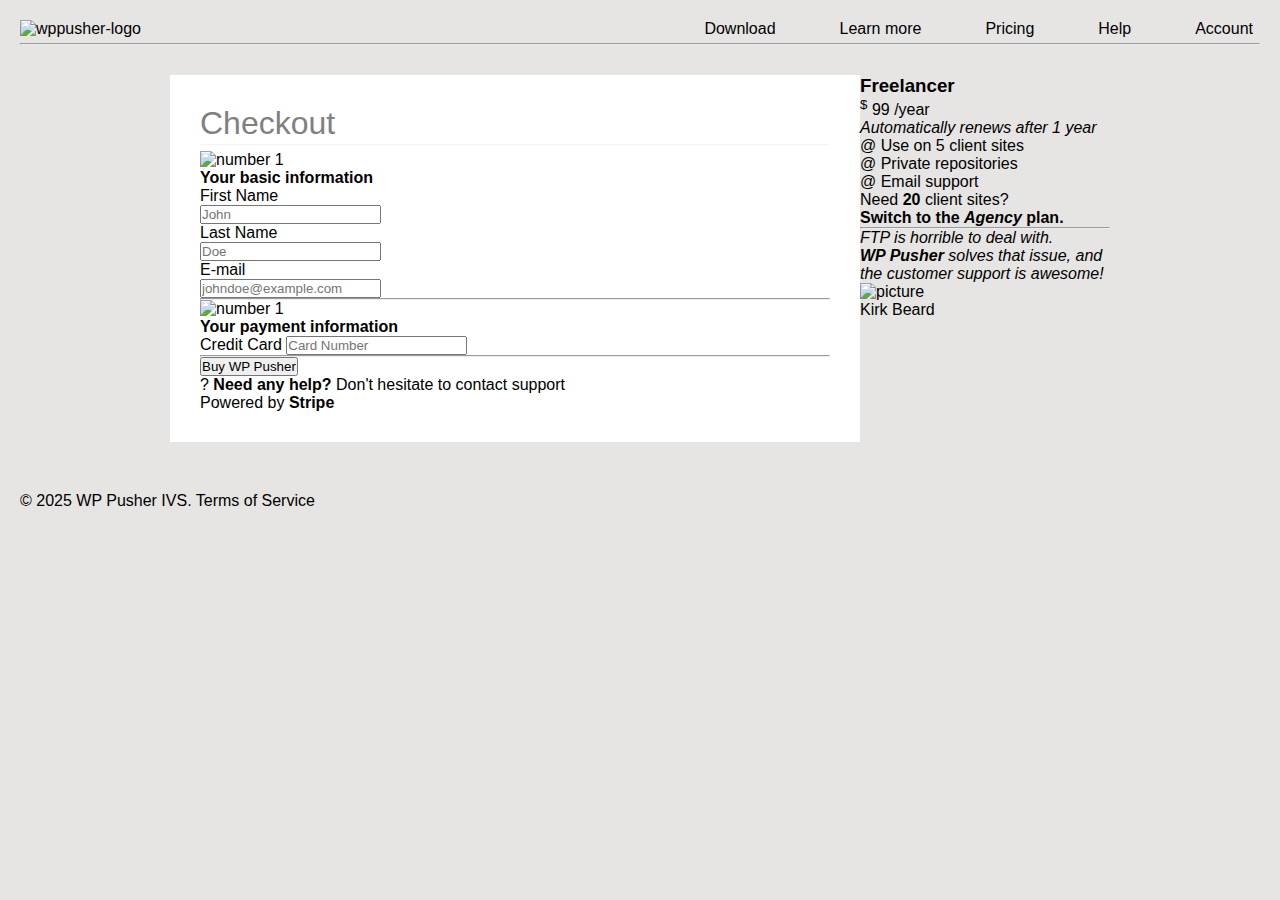
==== alt ass 5/index.html @ 83b019bf "Add files via upload" ====
<!DOCTYPE html>
<html lang="en">

<!DOCTYPE html>
<html lang="en">

<head>
    <meta charset="UTF-8" />
    <meta name="viewport" content="width=device-width, initial-scale=1.0" />
    <link rel="stylesheet" href="style.css">
    <title>css fifth assignment</title>
</head>

<body>
    <div class="container">
        <div class="navbar">
            <section class="nav">
                <div class="logo">
                    <img src="assests/image/wppusher-logo copy.png" alt="wppusher-logo" />
                </div>
                <div class="navlinks">
                    <ul>
                        <li>
                            <a href="#">Download</a>
                        </li>
                        <li>
                            <a href="#">Learn more</a>
                        </li>
                        <li>
                            <a href="#">Pricing</a>
                        </li>
                        <li>
                            <a href="#">Help</a>
                        </li>
                        <li>
                            <a href="#">Account</a>
                        </li>
                    </ul>
                </div>
            </section>
            <div class="hori-nav">
                <hr />
            </div>
        </div>



        <div class="main">
            <!-- left div -->
            <div class="left-main">
                <form action="" class="form-div">
                    <div class="first-sect">
                        <h1>Checkout</h1>
                        <hr />
                    </div>

                    <div class="second-sect">
                        <div class="second-sect1">
                            <p>
                                <img src="assests/image/number-5433251_1280.png" alt="number 1">
                            </p>
                            <h4>Your basic information</h4>
                        </div>

                        <div class="second-sect2">
                            <div class="firstlastname">
                                <div class="firstname">
                                    <label for="firstname">First Name</label><br />
                                    <input type="text" placeholder="John" name="firstname" id="firstname" required />
                                </div>
                                <div class="lastname">
                                    <label for="lastname">Last Name</label><br />
                                    <input type="text" placeholder="Doe" name="lastname" id="lastname" required />
                                </div>
                            </div>
                            <div class="email">
                                <label for="email">E-mail</label><br />
                                <input type="email" placeholder="johndoe@example.com" name="email" id="email"
                                    required />
                            </div>
                            <div class="second-sect-hori">
                                <hr />
                            </div>
                        </div>

                        <div class="third-sect3">
                            <div class="third-sect3-first-div">
                                <p>
                                    <img src="assests/image/number-5433251_1280.png" alt="number 1">
                                </p>
                                <h4>Your payment information</h4>
                            </div>
                            <div class="third-sect3-second-div">
                                <label for="card-number">Credit Card</label>
                                <input type="text" name="card-number" id="card-number" maxlength="19"
                                    oninput="this.value = this.value.replace(/\D/g, '').replace(/(\d{4})(?=\d)/g, '$1 ')"
                                    pattern="\d{4}\s\d{4}\s\d{4}\s\d{4}" placeholder="Card Number" required />
                            </div>
                            <div class="third-sect3-second-div-hori">
                                <hr />
                            </div>
                        </div>

                        <div class="fourth-sect4">
                            <button type="submit">Buy WP Pusher</button>
                            <p class="fourth-sect4-first-p">
                                ? <span><b>Need any help?</b></span> Don't hesitate to contact
                                support
                            </p>
                            <p class="fourth-sect4-second-p"> Powered by <b>Stripe</b></p>
                        </div>
                    </div>
                </form>
            </div>

            <!-- right div -->
            <div class="right-main">
                <div class="right-main-first-div">
                    <h3>Freelancer</h3>
                    <p><sup>$</sup> <span class="right-main-first-div-span">99</span> <span>/year</span></p>
                    <p><i>Automatically renews after 1 year</i></p>
                </div>
                <div class="right-main-scond-div">
                    <p><span>@</span> Use on 5 client sites</p>
                    <p><span>@</span> Private repositories</p>
                    <p><span>@</span> Email support</p>
                </div>
                <div class="right-main-third-div">
                    <p>Need <b>20</b> client sites?</p>
                    <p>
                        <b class="right-main-third-div-second-p">Switch to the <i>Agency</i> plan.</b>
                    </p>
                    <hr />
                </div>
                <div class="right-main-fourth-div">
                    <div class="right-main-fourth-div1">
                        <p><i>FTP is horrible to deal with.</i></p>
                        <p>
                            <i><b>WP Pusher</b> solves that issue, and the customer support
                                is awesome!</i>
                        </p>
                    </div>
                    <div class="right-main-fourth-div2">
                        <img src="assests/image/20230619_083913.jpg" alt="picture" />
                        <p>Kirk Beard</p>
                    </div>
                </div>
            </div>
        </div>

        <div class="footer">
            <p>&copy; 2025 WP Pusher IVS. <span>Terms of Service</span></p>
        </div>
    </div>
</body>

</html>
---- alt ass 5/style.css ----
* {
    margin: 0;
    padding: 0;
    box-sizing: border-box;
    font-family: sans-serif;
}

body {
    background-color: rgb(231, 228, 228);
}

.container {
    padding: 20px;
    display: flex;
    flex-direction: column;

    .navbar {
        display: flex;
        flex-direction: column;
        gap: 5px;

        .nav {
            display: flex;
            flex-direction: row;
            justify-content: space-between;

            .logo-img {
                width: 30px;
            }

            .navlinks {
                ul {
                    display: flex;
                    flex-direction: row;
                    justify-content: space-around;
                    gap: 50px;

                    li {
                        list-style: none;

                        :hover {
                            border: 2px solid black;
                            border-radius: 5px;
                        }


                        a {
                            text-decoration: none;
                            color: black;
                            padding: 5px 5px;
                            border: 2px solid transparent;
                            transition: border-color 0.3s;


                        }

                    }
                }
            }
        }
    }


    /* main */
    .main {
        display: grid;
        grid-template-columns: 1fr 250px;
        margin: 30px 150px 50px 150px;


        /* left main */
        .left-main {
            background-color: white;
            padding: 30px;

            .form-div {
                display: flex;
                flex-direction: column;
                gap: 5px;

                .first-sect {
                    display: flex;
                    flex-direction: column;
                    gap: 2px;

                    h1 {
                        font-weight: 400;
                        color: gray;
                    }

                    hr {
                        opacity: 0.1;
                    }


                    .second-sect {
                        display: flex;
                        flex-direction: column;
                        gap: 2px;

                        .second-sect1 {
                            display: flex;
                            flex-direction: row;
                            /* justify-items: center; */
                            align-items: center;
                            gap: 15px;
                            padding-top: 10px;

                            p {
                                /* border: 2px solid rgba(31, 96, 182, 0.596);
                            width: 30px;
                            height: 30px;
                            border-radius: 50px; */

                                img {
                                    width: 20px;
                                }
                            }
                        }
                    }

                    .second-sect2 {
                        display: flex;
                        flex-direction: column;
                        gap: 5px;

                        .firstlastname {
                            display: flex;
                            flex-direction: row;
                            gap: 50px;

                            .firstname {


                                label {
                                    font-size: small;
                                }

                                input {
                                    background-color: rgb(226, 216, 216);
                                    opacity: 0.5;
                                    padding: 2px;
                                    border: 0;
                                    border-radius: 2px;
                                }
                            }

                            .lastname {


                                label {
                                    font-size: small;
                                }

                                input {
                                    background-color: rgb(226, 216, 216);
                                    opacity: 0.5;
                                    padding: 2px;
                                    border: 0;
                                    border-radius: 2px;
                                }
                            }
                        }

                        .email {
                            padding-bottom: 10px;

                            label {
                                font-size: small;
                            }

                            input {
                                background-color: rgb(226, 216, 216);
                                opacity: 0.5;
                                padding: 2px;
                                border: 0;
                                width: 300px;
                                border-radius: 2px;
                            }
                        }

                        .second-sect-hori {


                            hr {
                                opacity: 0.1;
                            }
                        }
                    }

                    .third-sect3 {
                        display: flex;
                        flex-direction: column;
                        gap: 5px;
                        padding-top: 10px;

                        .third-sect3-first-div {
                            display: flex;
                            flex-direction: row;
                            gap: 15px;

                            p {
                                img {
                                    width: 20px;
                                }
                            }
                        }

                        .third-sect3-second-div {
                            display: flex;
                            flex-direction: column;
                            gap: 2px;
                            padding-bottom: 10px;

                            label {
                                font-size: small;
                            }

                            input {
                                background-color: rgb(226, 216, 216);
                                opacity: 0.5;
                                padding: 2px;
                                border: 0;
                                width: 500px;
                                border-radius: 2px;
                            }
                        }

                        .third-sect3-second-div-hori {

                            hr {
                                opacity: 0.1;
                            }
                        }
                    }

                    .fourth-sect4 {
                        display: flex;
                        flex-direction: column;
                        gap: 10px;
                        padding-top: 10px;
                        justify-items: center;

                        button {
                            background-color: rgb(77, 212, 138);
                            opacity: 0.5;
                            padding: 5px;
                            border: 0;
                            width: 500px;
                            color: white;
                            font-size: small;
                            border-radius: 2px;
                        }

                        .fourth-sect4-first-p {
                            padding-left: 150px;
                            font-size: small;

                            span {
                                font-size: small;
                                font-weight: 300;
                            }
                        }

                        .fourth-sect4-second-p {
                            font-size: xx-small;
                            font-weight: 100;
                            align-self: center;
                            background-color: gray;
                            border-radius: 2px;
                            padding: 5px;

                            b {
                                font-weight: 900;
                                font-size: small;
                            }
                        }
                    }
                }
            }

            /* right main */
            .right-main {
                background-color: rgba(31, 96, 182, 0.596);
                padding: 20px;
                display: flex;
                flex-direction: column;
                gap: 20px;
                color: white;
                font-size: small;

                .right-main-first-div {
                    display: flex;
                    flex-direction: column;
                    gap: 5px;

                    p {


                        .right-main-first-div-span {
                            font-size: larger;
                        }
                    }
                }

                .right-main-scond-div {
                    display: flex;
                    flex-direction: column;
                    gap: 10px;
                }

                .right-main-third-div {
                    display: flex;
                    flex-direction: column;
                    gap: 15px;


                    .right-main-third-div-second-p {
                        text-decoration: underline;
                    }

                    hr {
                        opacity: 0.1;
                    }
                }

                .right-main-fourth-div {
                    display: flex;
                    flex-direction: column;
                    gap: 10px;

                    .right-main-fourth-div1 {
                        display: flex;
                        flex-direction: column;
                        gap: 5px;
                    }

                    .right-main-fourth-div2 {
                        display: flex;
                        flex-direction: row;
                        gap: 10px;

                        img {
                            width: 30px;
                            height: 30px;
                            border-radius: 50px;
                        }
                    }
                }
            }

        }

        /* footer div */
        .footer {

            p {
                padding-left: 500px;
                font-size: small;

                span {
                    color: rgb(77, 212, 138);
                }
            }
        }
    }
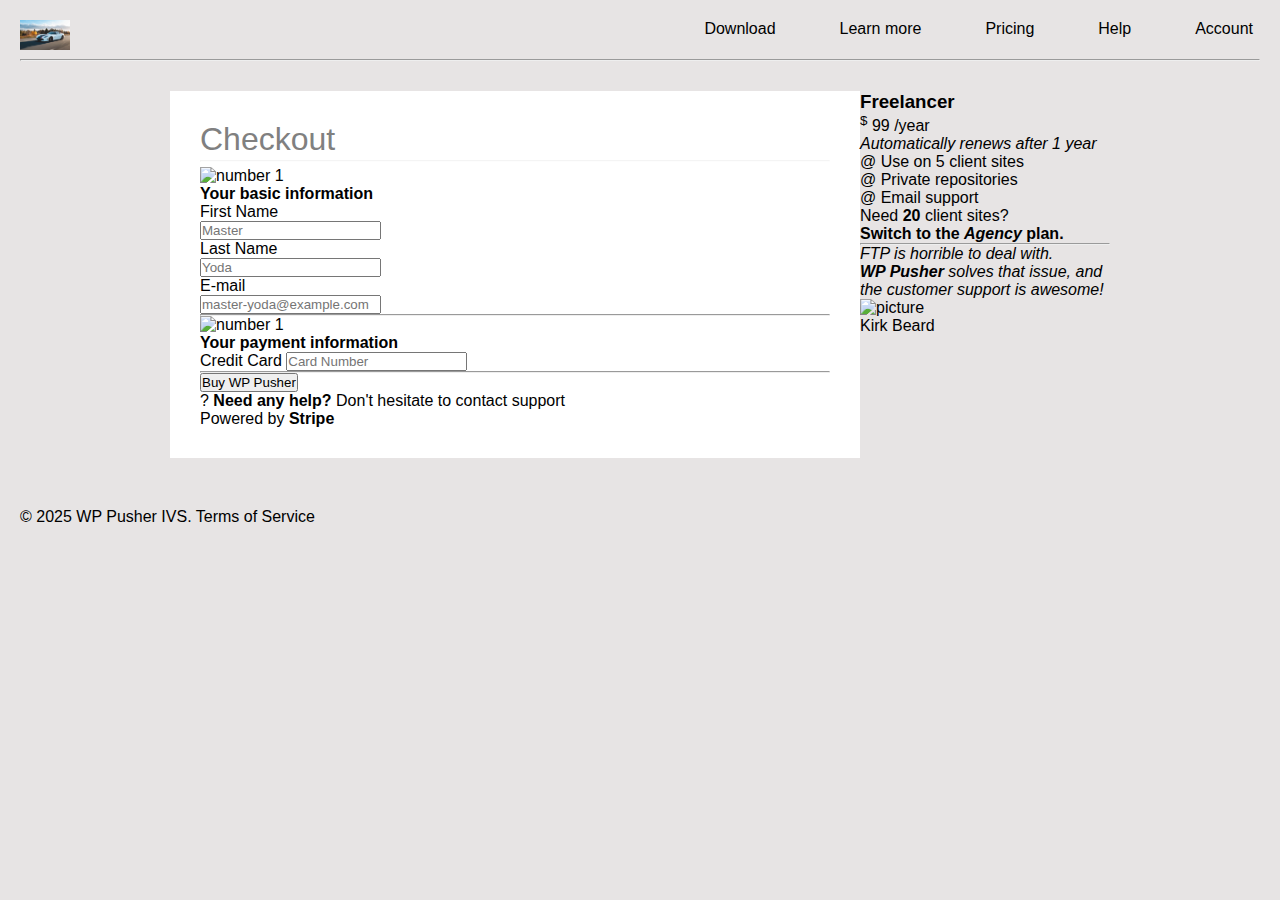
==== commit ee76ea03: "Add files via upload" ====
--- a/alt ass 5/index.html
+++ b/alt ass 5/index.html
@@ -16,7 +16,7 @@
         <div class="navbar">
             <section class="nav">
                 <div class="logo">
-                    <img src="assests/image/wppusher-logo copy.png" alt="wppusher-logo" />
+                    <img src="images/fresh.webp" height="30px" width="50px" alt="viper-logo" />
                 </div>
                 <div class="navlinks">
                     <ul>
@@ -66,16 +66,16 @@
                             <div class="firstlastname">
                                 <div class="firstname">
                                     <label for="firstname">First Name</label><br />
-                                    <input type="text" placeholder="John" name="firstname" id="firstname" required />
+                                    <input type="text" placeholder="Master" name="firstname" id="firstname" required />
                                 </div>
                                 <div class="lastname">
                                     <label for="lastname">Last Name</label><br />
-                                    <input type="text" placeholder="Doe" name="lastname" id="lastname" required />
+                                    <input type="text" placeholder="Yoda" name="lastname" id="lastname" required />
                                 </div>
                             </div>
                             <div class="email">
                                 <label for="email">E-mail</label><br />
-                                <input type="email" placeholder="johndoe@example.com" name="email" id="email"
+                                <input type="email" placeholder="master-yoda@example.com" name="email" id="email"
                                     required />
                             </div>
                             <div class="second-sect-hori">
